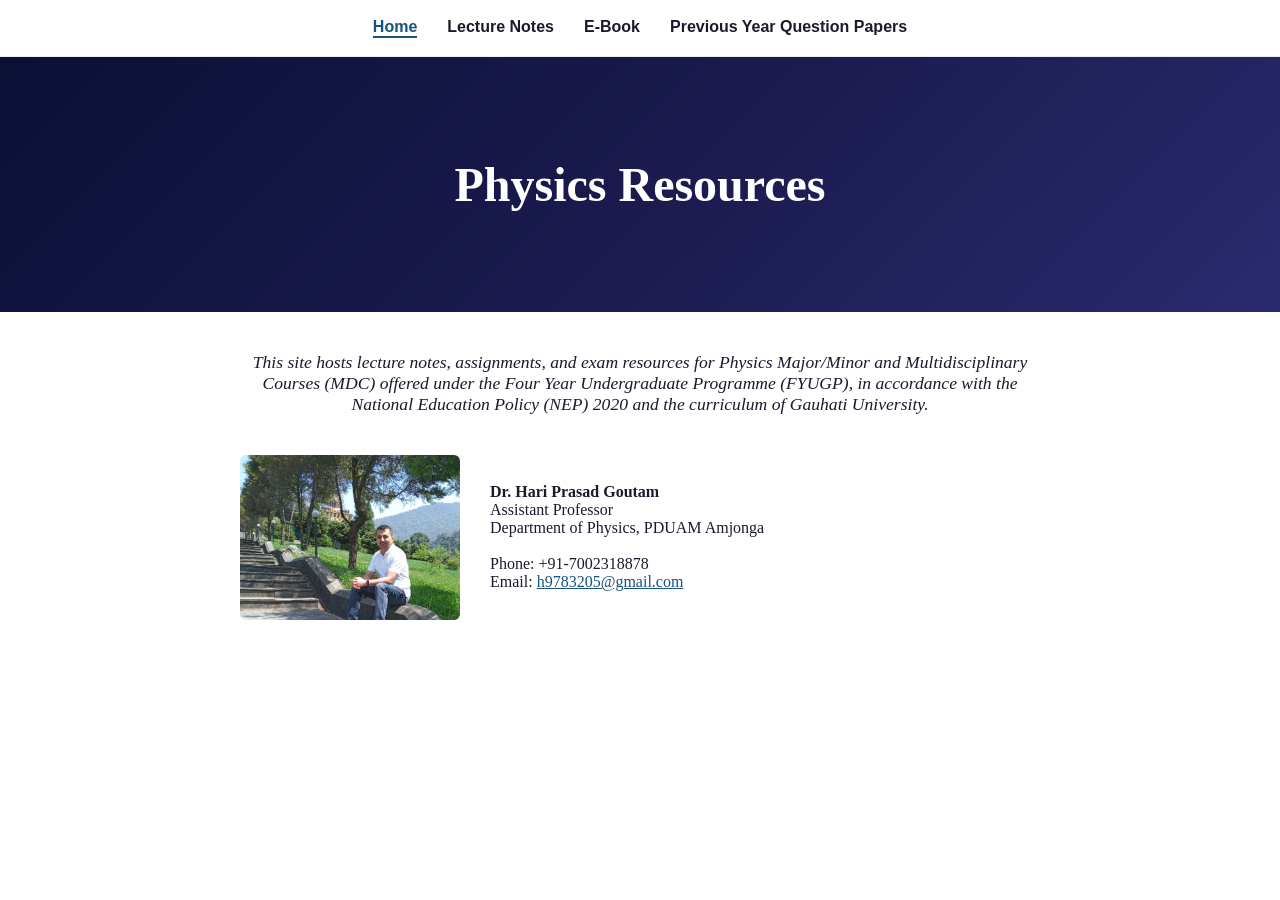
==== index.html @ b58f5ae3 "Add files via upload" ====
<!DOCTYPE html>
<html>
<head>
<meta charset="UTF-8">
<title>Physics with HPG</title>
<link rel="stylesheet" href="style.css">
</head>
<body>

<nav>
  <a href="index.html" class="active">Home</a>
  <a href="lecture-notes.html">Lecture Notes</a>
  <a href="ebooks.html">E-Book</a>
  <a href="previous-papers.html">Previous Year Question Papers</a>
</nav>

<div class="banner">
  <h1>Physics Resources</h1>
</div>

<p class="welcome">
This site hosts lecture notes, assignments, and exam resources for Physics
Major/Minor and Multidisciplinary Courses (MDC) offered under the Four Year
Undergraduate Programme (FYUGP), in accordance with the National Education
Policy (NEP) 2020 and the curriculum of Gauhati University.
</p>

<div class="profile">
  <img src="profile.jpg" alt="Dr. Hari Prasad Goutam">
  <div>
    <strong>Dr. Hari Prasad Goutam</strong><br>
    Assistant Professor<br>
    Department of Physics, PDUAM Amjonga<br><br>
    Phone: +91-7002318878<br>
    Email: <a href="mailto:h9783205@gmail.com">h9783205@gmail.com</a><br>
    
  </div>
</div>

</body>
</html>
---- style.css ----
body {
  margin: 0;
  font-family: 'Georgia', serif;
  color: #1a1a2e;
  background: #fff;
}
nav {
  display: flex;
  justify-content: center;
  gap: 30px;
  padding: 18px;
  background: #fff;
  border-bottom: 1px solid #eee;
  font-family: Arial, sans-serif;
}
nav a {
  text-decoration: none;
  color: #1a1a2e;
  font-weight: bold;
}
nav a.active {
  color: #16537e;
  border-bottom: 2px solid #16537e;
}
.banner {
  background: linear-gradient(135deg, #0b1035, #1a1a4e, #2a2a6e);
  color: white;
  text-align: center;
  padding: 100px 20px;
}
.banner h1 {
  font-size: 3em;
  margin: 0;
}
.welcome {
  max-width: 800px;
  margin: 40px auto;
  text-align: center;
  font-style: italic;
  font-size: 1.1em;
  padding: 0 20px;
}
.profile {
  display: flex;
  gap: 30px;
  max-width: 800px;
  margin: 40px auto;
  padding: 0 20px;
  align-items: center;
}
.profile img {
  width: 220px;
  border-radius: 6px;
}
.content {
  max-width: 800px;
  margin: 40px auto;
  padding: 0 20px;
}
details {
  margin-bottom: 15px;
  border: 1px solid #ddd;
  border-radius: 6px;
  padding: 10px 15px;
}
summary {
  font-weight: bold;
  cursor: pointer;
  font-size: 1.1em;
}
details details {
  margin-top: 10px;
  border: none;
  border-left: 3px solid #eee;
  padding-left: 15px;
}
ul { line-height: 1.8; }
a { color: #16537e; }

.unit-block {
  margin: 20px 0;
  padding-bottom: 15px;
  border-bottom: 1px solid #eee;
}
.unit-block h3 {
  margin-bottom: 5px;
}
.unit-block p {
  text-align: justify;
}
.print-btn {
  display: inline-block;
  margin: 10px 0 5px 0;
  padding: 6px 14px;
  background: #16537e;
  color: white;
  border: none;
  border-radius: 5px;
  font-family: Arial, sans-serif;
  font-size: 0.85em;
  cursor: pointer;
}
.print-btn:hover {
  background: #103d5e;
}

/* ---- Semester Tabs ---- */
.tabs {
  display: flex;
  flex-wrap: wrap;
  gap: 10px;
  max-width: 800px;
  margin: 30px auto 0;
  padding: 0 20px;
  font-family: Arial, sans-serif;
}
.tab-btn {
  padding: 8px 16px;
  border: 1px solid #ddd;
  border-radius: 20px;
  background: #fff;
  color: #1a1a2e;
  font-weight: bold;
  font-size: 0.9em;
  cursor: pointer;
}
.tab-btn:hover {
  background: #f2f2f2;
}
.tab-btn.active {
  background: #16537e;
  color: #fff;
  border-color: #16537e;
}

.tab-content {
  display: none;
  max-width: 800px;
  margin: 20px auto 0;
  padding: 0 20px;
}
.tab-content.active {
  display: block;
}

@media print {
  nav, .print-btn { display: none; }
  .banner { background: none; color: #1a1a2e; padding: 20px 0; }
  details { border: none; padding: 0; }
  summary { display: none; }
  details > *:not(summary) { display: block !important; }

  .tabs { display: none; }
  .tab-content { display: none !important; }
  .tab-content.active { display: block !important; }
}
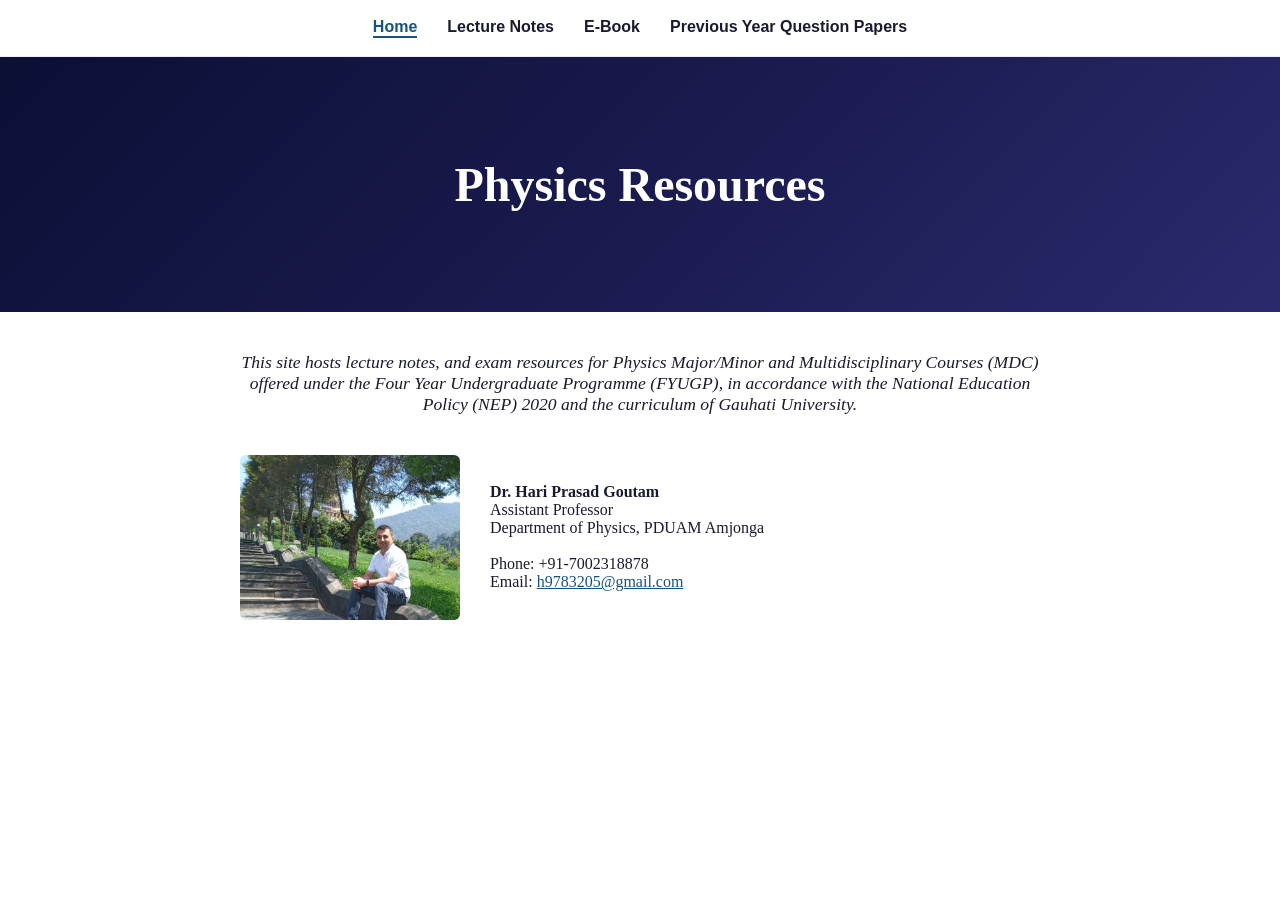
==== commit de529ba5: "Update index.html" ====
--- a/index.html
+++ b/index.html
@@ -19,7 +19,7 @@
 </div>
 
 <p class="welcome">
-This site hosts lecture notes, assignments, and exam resources for Physics
+This site hosts lecture notes, and exam resources for Physics
 Major/Minor and Multidisciplinary Courses (MDC) offered under the Four Year
 Undergraduate Programme (FYUGP), in accordance with the National Education
 Policy (NEP) 2020 and the curriculum of Gauhati University.
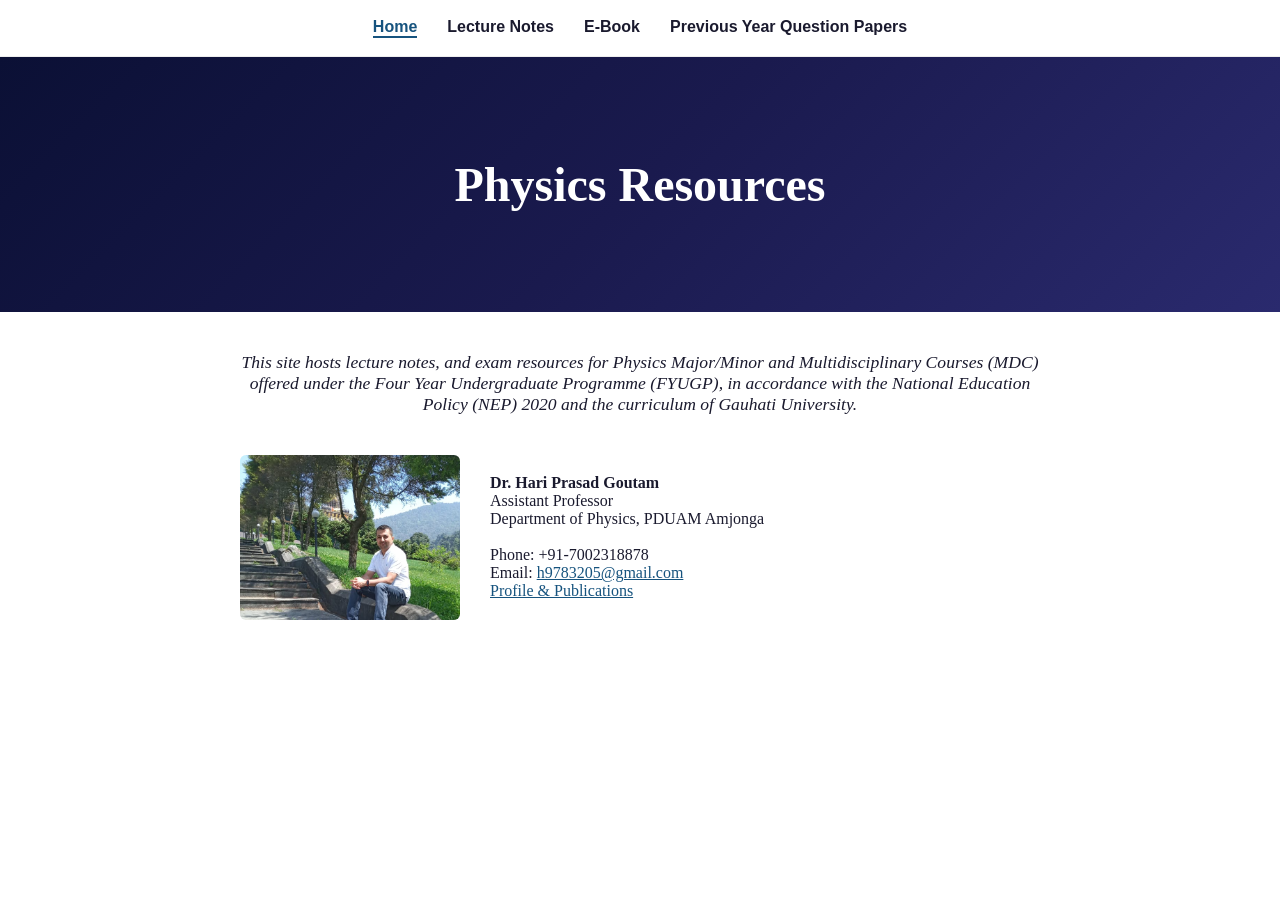
==== commit 1bcb84ba: "Update index.html" ====
--- a/index.html
+++ b/index.html
@@ -2,7 +2,7 @@
 <html>
 <head>
 <meta charset="UTF-8">
-<title>Physics with HPG</title>
+<title>Physics Resources</title>
 <link rel="stylesheet" href="style.css">
 </head>
 <body>
@@ -33,6 +33,7 @@
     Department of Physics, PDUAM Amjonga<br><br>
     Phone: +91-7002318878<br>
     Email: <a href="mailto:h9783205@gmail.com">h9783205@gmail.com</a><br>
+    <a href="https://sites.google.com/view/hpg-physics/home/my-profile-and-publications" target="_blank">Profile & Publications</a><br>
     
   </div>
 </div>
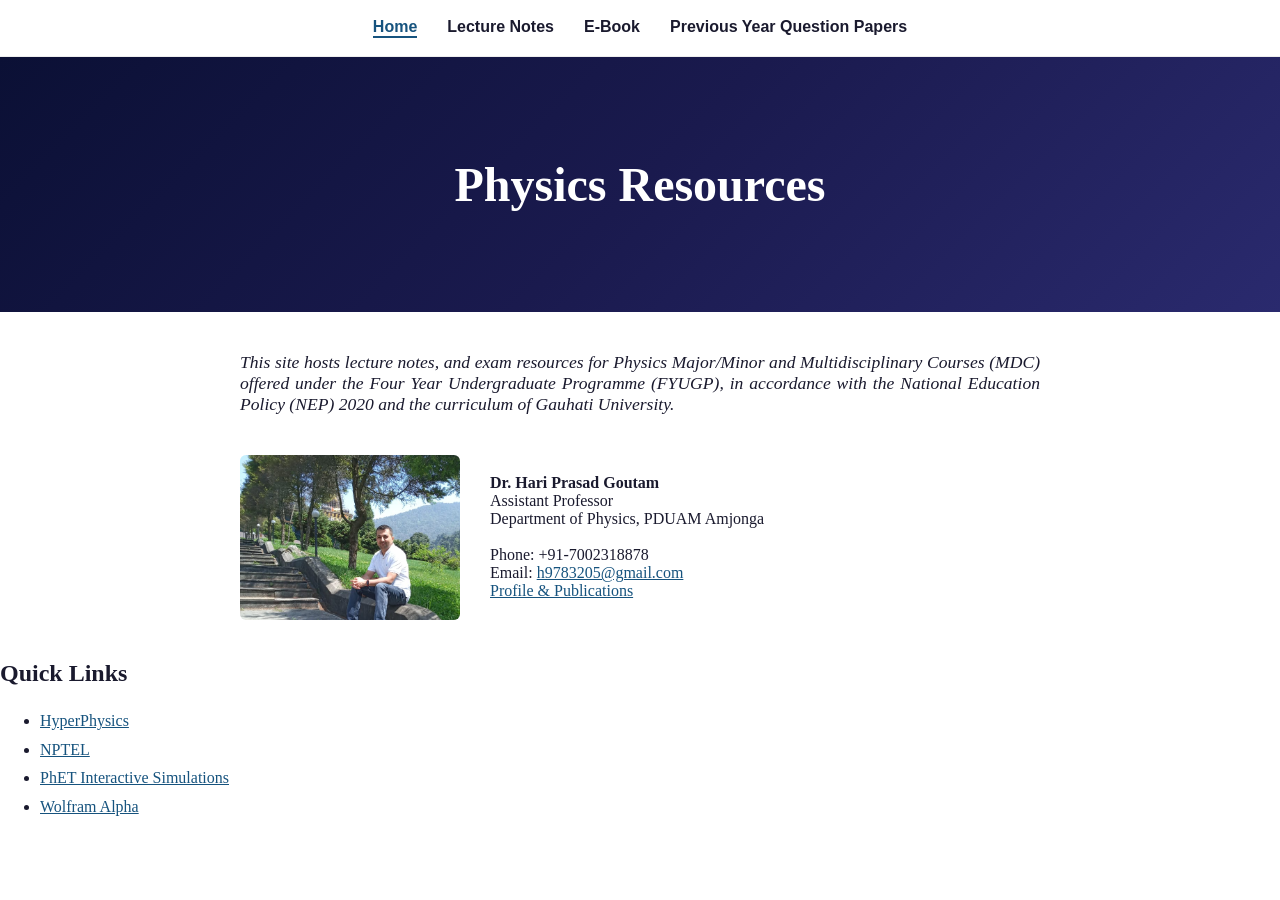
==== commit fbbdc02b: "Update index.html" ====
--- a/index.html
+++ b/index.html
@@ -38,5 +38,15 @@
   </div>
 </div>
 
+  <div class="quick-links">
+  <h2>Quick Links</h2>
+  <ul class="horizontal-links">
+    <li><a href="https://hyperphysics.gsu.edu" target="_blank">HyperPhysics</a></li>
+    <li><a href="https://nptel.ac.in" target="_blank">NPTEL</a></li>
+    <li><a href="https://phet.colorado.edu" target="_blank">PhET Interactive Simulations</a></li>
+    <li><a href="https://www.wolframalpha.com" target="_blank">Wolfram Alpha</a></li>
+  </ul>
+</div>
+
 </body>
 </html>
--- a/style.css
+++ b/style.css
@@ -35,7 +35,7 @@
 .welcome {
   max-width: 800px;
   margin: 40px auto;
-  text-align: center;
+  text-align: justify;
   font-style: italic;
   font-size: 1.1em;
   padding: 0 20px;
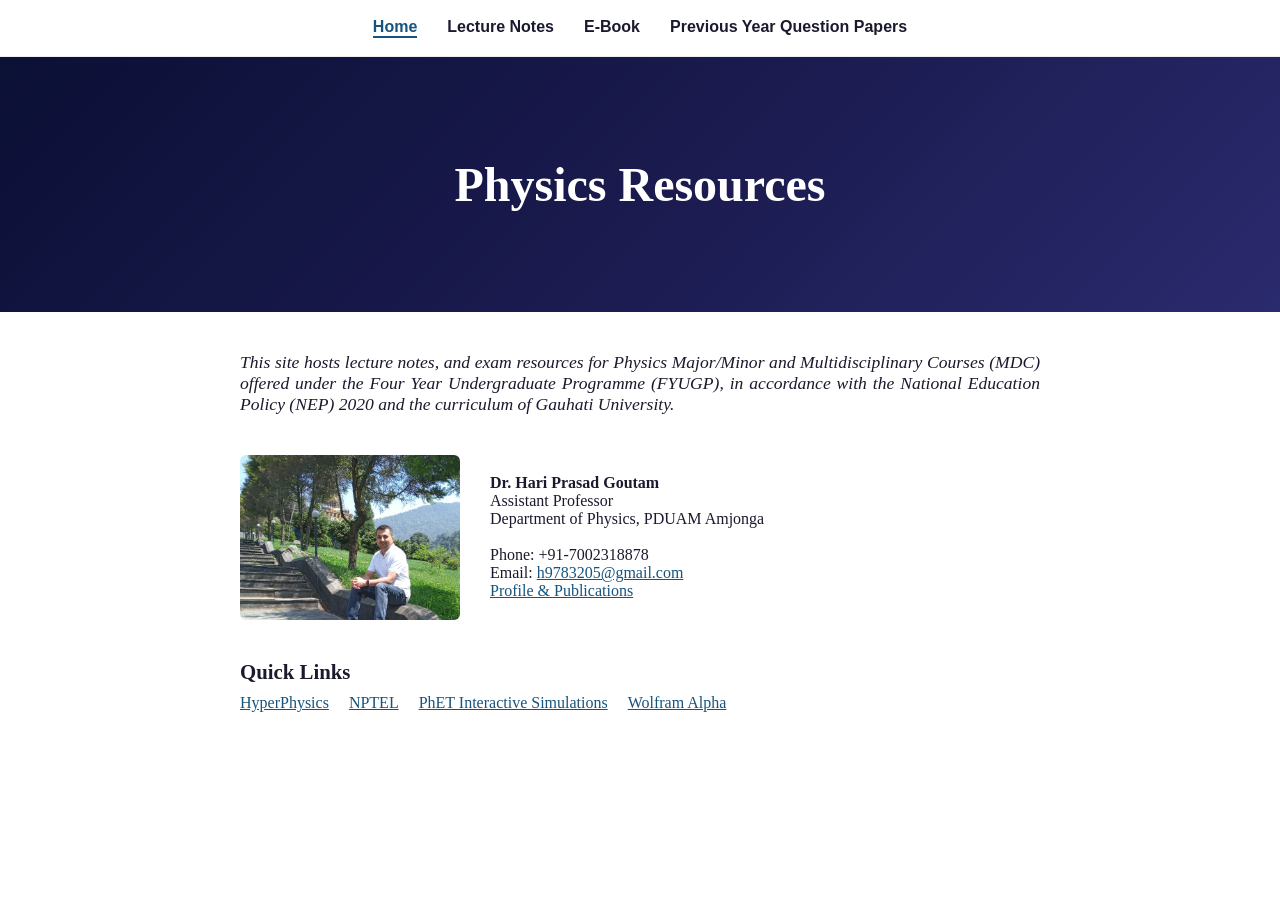
==== commit e3a59611: "Update index.html" ====
--- a/index.html
+++ b/index.html
@@ -4,6 +4,8 @@
 <meta charset="UTF-8">
 <title>Physics Resources</title>
 <link rel="stylesheet" href="style.css">
+<link rel="manifest" href="manifest.json">
+<meta name="theme-color" content="#16537e">
 </head>
 <body>
 
--- a/style.css
+++ b/style.css
@@ -51,6 +51,24 @@
 .profile img {
   width: 220px;
   border-radius: 6px;
+}
+.quick-links {
+  max-width: 800px;
+  margin: 40px auto;
+  padding: 0 20px;
+}
+.quick-links h2 {
+  font-size: 1.3em;
+  margin-bottom: 10px;
+}
+.horizontal-links {
+  display: flex;
+  flex-wrap: wrap;
+  gap: 20px;
+  list-style: none;
+  padding: 0;
+  margin: 0;
+  line-height: normal;
 }
 .content {
   max-width: 800px;
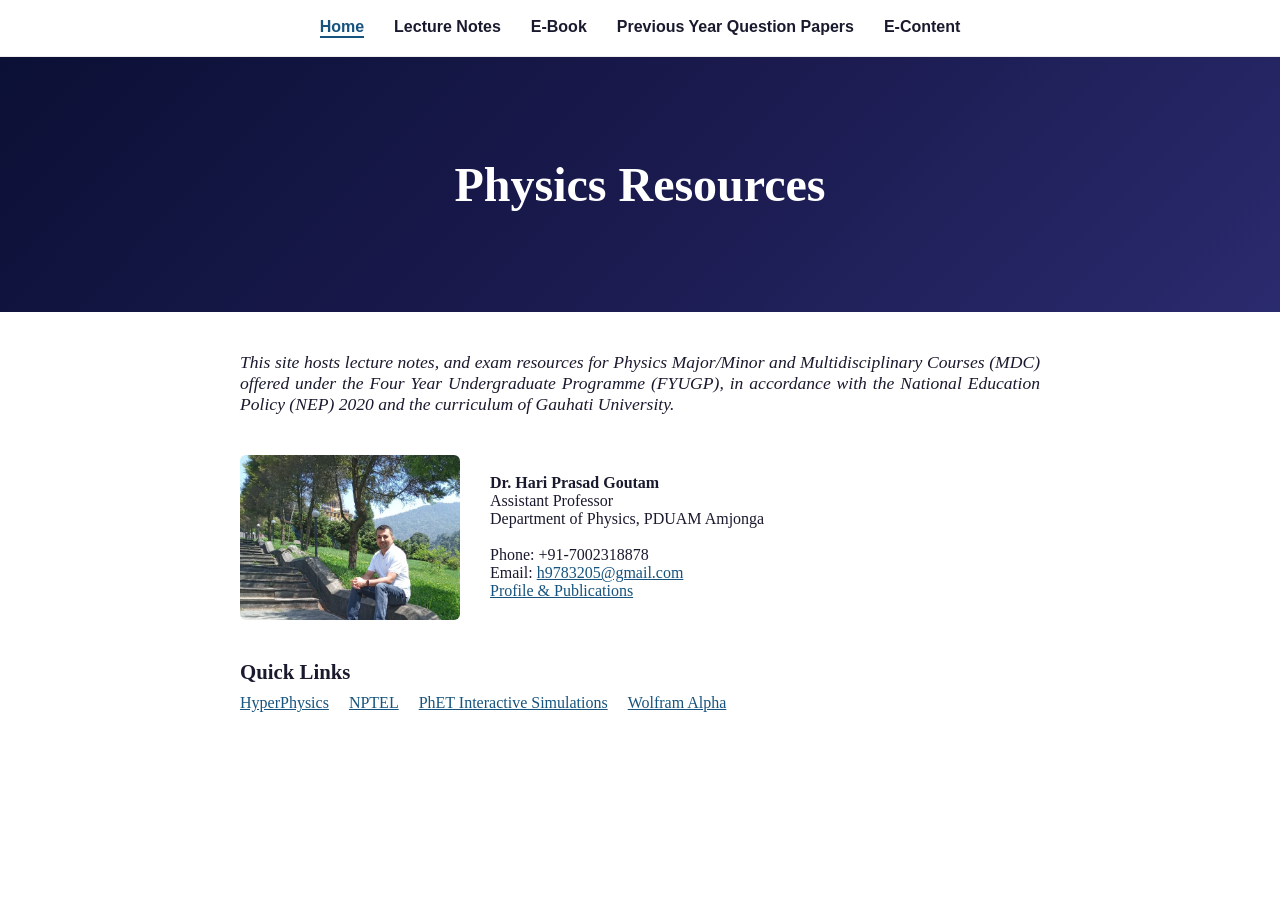
==== commit f5bdf0bb: "Update index.html" ====
--- a/index.html
+++ b/index.html
@@ -14,6 +14,7 @@
   <a href="lecture-notes.html">Lecture Notes</a>
   <a href="ebooks.html">E-Book</a>
   <a href="previous-papers.html">Previous Year Question Papers</a>
+  <a href="e-content.html">E-Content</a>
 </nav>
 
 <div class="banner">
@@ -49,6 +50,10 @@
     <li><a href="https://www.wolframalpha.com" target="_blank">Wolfram Alpha</a></li>
   </ul>
 </div>
-
+<script>
+if ('serviceWorker' in navigator) {
+  navigator.serviceWorker.register('sw.js');
+}
+</script>
 </body>
 </html>
--- a/style.css
+++ b/style.css
@@ -94,6 +94,27 @@
 }
 ul { line-height: 1.8; }
 a { color: #16537e; }
+
+table {
+  border-collapse: collapse;
+  width: 100%;
+  margin: 15px 0;
+  font-family: Arial, sans-serif;
+  font-size: 0.95em;
+}
+th, td {
+  border: 1px solid #ddd;
+  padding: 8px 12px;
+  text-align: left;
+  vertical-align: top;
+}
+th {
+  background: #16537e;
+  color: white;
+}
+tr:nth-child(even) {
+  background: #f7f7f7;
+}
 
 .unit-block {
   margin: 20px 0;
@@ -161,6 +182,69 @@
   display: block;
 }
 
+/* ---- E-Content Quadrants ---- */
+.course-section {
+  max-width: 800px;
+  margin: 40px auto;
+  padding: 0 20px;
+}
+
+.course-title {
+  color: #16537e; 
+  border-bottom: 2px solid #eee;
+  padding-bottom: 10px;
+  margin-bottom: 20px;
+  font-family: Arial, sans-serif;
+}
+
+.quadrant-grid {
+  display: grid;
+  grid-template-columns: repeat(auto-fit, minmax(250px, 1fr));
+  gap: 20px;
+}
+
+.quadrant-card {
+  border: 1px solid #ddd;
+  border-radius: 6px;
+  padding: 20px;
+  background-color: #fff;
+  box-shadow: 0 2px 4px rgba(0,0,0,0.05);
+  transition: transform 0.2s;
+}
+
+.quadrant-card:hover {
+  transform: translateY(-3px);
+  box-shadow: 0 4px 8px rgba(0,0,0,0.1);
+}
+
+.quadrant-card h3 {
+  font-size: 1.1em;
+  color: #1a1a2e; 
+  margin-top: 0;
+  border-left: 4px solid #16537e; 
+  padding-left: 10px;
+  font-family: Arial, sans-serif;
+}
+
+.quadrant-card ul {
+  list-style-type: none;
+  padding: 0;
+  margin: 15px 0 0 0;
+}
+
+.quadrant-card ul li {
+  margin-bottom: 10px;
+}
+
+.quadrant-card ul li a {
+  text-decoration: none;
+  color: #16537e;
+}
+
+.quadrant-card ul li a:hover {
+  text-decoration: underline;
+}
+
 @media print {
   nav, .print-btn { display: none; }
   .banner { background: none; color: #1a1a2e; padding: 20px 0; }
